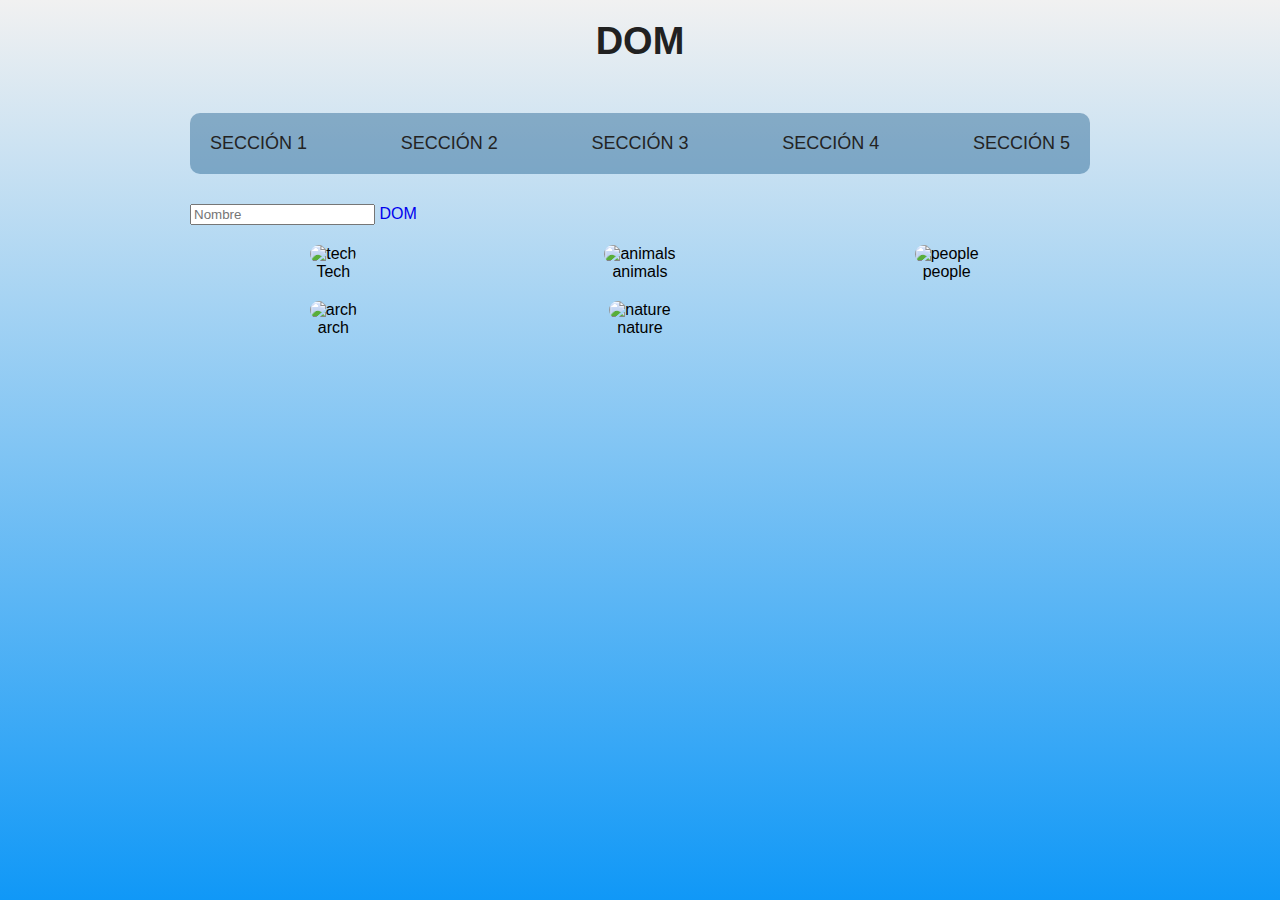
==== views/dom.html @ 0e540436 "nodos, elementos y selectores" ====
<!DOCTYPE html>
<html lang="en">
<head>
    <meta charset="UTF-8">
    <meta name="viewport" content="width=device-width, initial-scale=1.0">
    <title>Dom</title>

    <link rel="stylesheet" href="../style.css">
</head>
<body class="body-dom">
    <header>
        <h1>Dom</h1>
    </header>

    <!-- atajo: nav#menu>ul>li*5>a{Sección $} -->
    <nav id="menu">
        <ul>
            <li><a href="#">Sección 1</a></li>
            <li><a href="#">Sección 2</a></li>
            <li><a href="#">Sección 3</a></li>
            <li><a href="#">Sección 4</a></li>
            <li><a href="#">Sección 5</a></li>
        </ul>
    </nav>

    <input type="text" name="nombew" placeholder="Nombre">

    <a href="./dom.html" class="link-dom">DOM</a>

    <section class="galeria">
        <figure class="card">
            <img src="https://picsum.photos/200/200?tech" alt="tech">
            <figcaption>Tech</figcaption>
        </figure>
        <figure class="card">
            <img src="https://picsum.photos/200/200?animals" alt="animals">
            <figcaption>animals</figcaption>
        </figure>
        <figure class="card">
            <img src="https://picsum.photos/200/200?people" alt="people">
            <figcaption>people</figcaption>
        </figure>
        <figure class="card">
            <img src="https://picsum.photos/200/200?arch" alt="arch">
            <figcaption>arch</figcaption>
        </figure>
        <figure class="card">
            <img src="https://picsum.photos/200/200?nature" alt="nature">
            <figcaption>nature</figcaption>
        </figure>
    </section>

    <script src="../js_dom/02_nodos_elementos_selectores.js"></script>
</body>
</html>
---- style.css ----
html {
    box-sizing: border-box;
}
*, *:before, *:after {
    box-sizing: inherit;
}
.body-main {
    background-color: #f1f1f1;
    font-family: Arial, sans-serif;
    margin: 0;
    padding: 0;
    min-height: 100vh;
    display: flex;
    flex-direction: column;
    justify-content: center;
    align-items: center;
    gap: 15px;
}

h1, h2 {
    margin: 0;
}
ul, li {
    padding: 0;
}
a {
    text-decoration: none;
}
figure {
    margin: 20px 0;
}
.boton {
    text-decoration: none;
    font-weight: 700;
    padding: 15px 20px;
    background-color: #1098F7;
    color: #000;
    border-radius: 10px;
    display: block;
    transition: background-color 0.3s ease;
}
.boton:hover {
    background-color: #00487C;
    color: #f1f1f1;
}

.body-dom {
    background-color: #f1f1f1;
    font-family: Arial, sans-serif;
    background-image: linear-gradient(to bottom, #f1f1f1 0%, #1098F7 100%);
    min-height: 100vh;
    max-width: 900px;
    margin: 0 auto;
}

.body-dom header h1 {
    text-align: center;
    text-transform: uppercase;
    font-weight: 700;
    font-size: 38px;
    padding-top: 20px;
    padding-bottom: 20px;
    color: #212121;
}

#menu {
    background-color: #00487C60;
    border-radius: 10px;
}
#menu ul {
    display: flex;
    justify-content: space-between;
    margin: 30px auto;
}
#menu ul li {
    list-style-type: none;
    padding: 20px;
}
#menu ul li a {
    text-decoration: none;
    text-transform: uppercase;
    color: #232323;
    font-size: 18px;
}

.galeria {
    display: grid;
    grid-template-columns: repeat(3, 1fr);
    gap: 20px;
    margin-top: 20px;
    margin-bottom: 20px;
}
.galeria img {
    border-radius: 10px;
}
.card {
    display: flex;
    flex-direction: column;
    align-items: center;
    margin: 0;
}
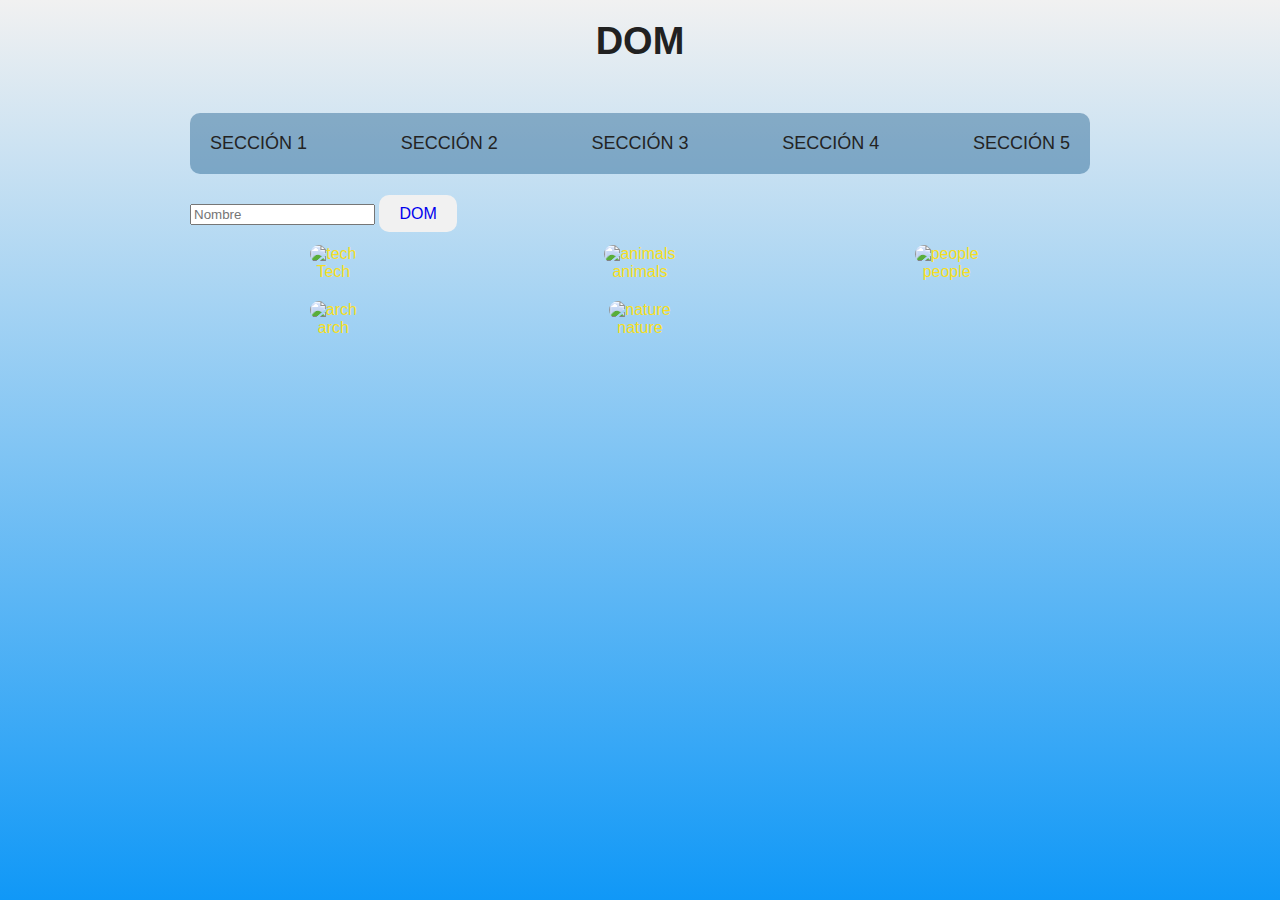
==== commit aa399d25: "estilos y variables css" ====
--- a/views/dom.html
+++ b/views/dom.html
@@ -25,7 +25,7 @@
 
     <input type="text" name="nombew" placeholder="Nombre">
 
-    <a href="./dom.html" class="link-dom">DOM</a>
+    <a href="./dom.html" class="link-dom" data-description="Document Object Model" data-id="dom">DOM</a>
 
     <section class="galeria">
         <figure class="card">
@@ -50,6 +50,8 @@
         </figure>
     </section>
 
-    <script src="../js_dom/02_nodos_elementos_selectores.js"></script>
+    <!-- <script src="../js_dom/02_nodos_elementos_selectores.js"></script> -->
+    <!-- <script src="../js_dom/03_atributos_data_atributos.js"></script> -->
+    <script src="../js_dom/04_estilos_variables_css.js"></script>
 </body>
 </html>--- a/style.css
+++ b/style.css
@@ -1,3 +1,7 @@
+:root {
+    --yellow-color: #f7df1e;
+    --dark-color: #222;
+}
 html {
     box-sizing: border-box;
 }
